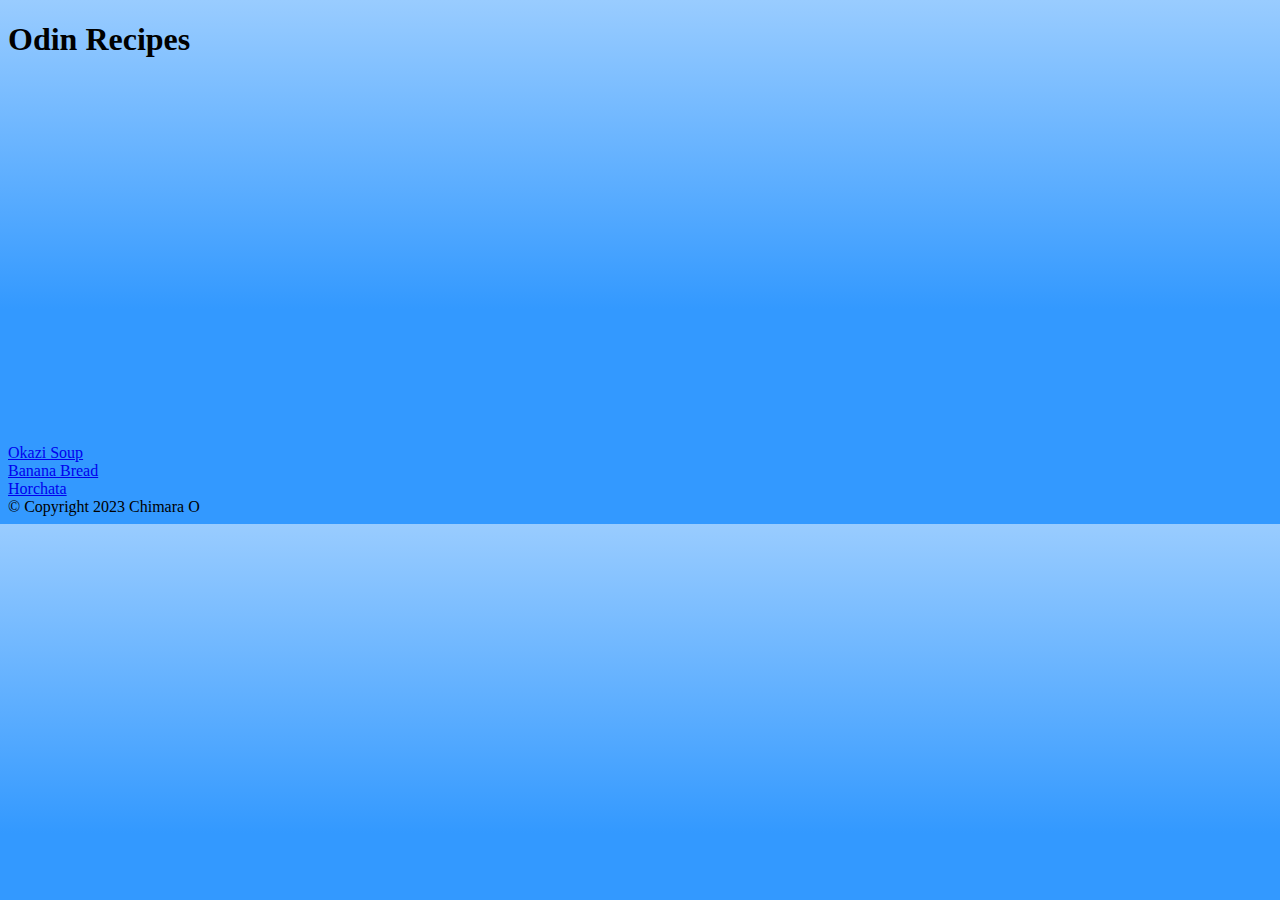
==== index.html @ d6d279bb "Removed the "/" in front of favicon "call"" ====
<!DOCTYPE html>
<html lang="en">
<head>
    <meta charset="UTF-8">
    <meta name="viewport" content="width=device-width, initial-scale=1.0">
    <title>Home Page</title>
    <link rel="icon" type="image/x-icon" href="recipes/favicon.ico.png">
</head>
<body  style="background: linear-gradient(to top, #3399ff 41%, #99ccff 100%)">
    <h1>Odin Recipes</h1>

    <div style="width:480px"><iframe allow="fullscreen" frameBorder="0" height="360" src="https://giphy.com/embed/Unxb6DU5dY2DKwyXie/video" width="480"></iframe></div>
    <a href="recipes/okazi.html">Okazi Soup</a> <br>
        <a href="recipes/banana_bread.html">Banana Bread</a> <br>
        <a href="recipes/horchata.html">Horchata</a> <br>
    <footer>&copy; Copyright 2023 Chimara O</footer>
   </body>
</html>
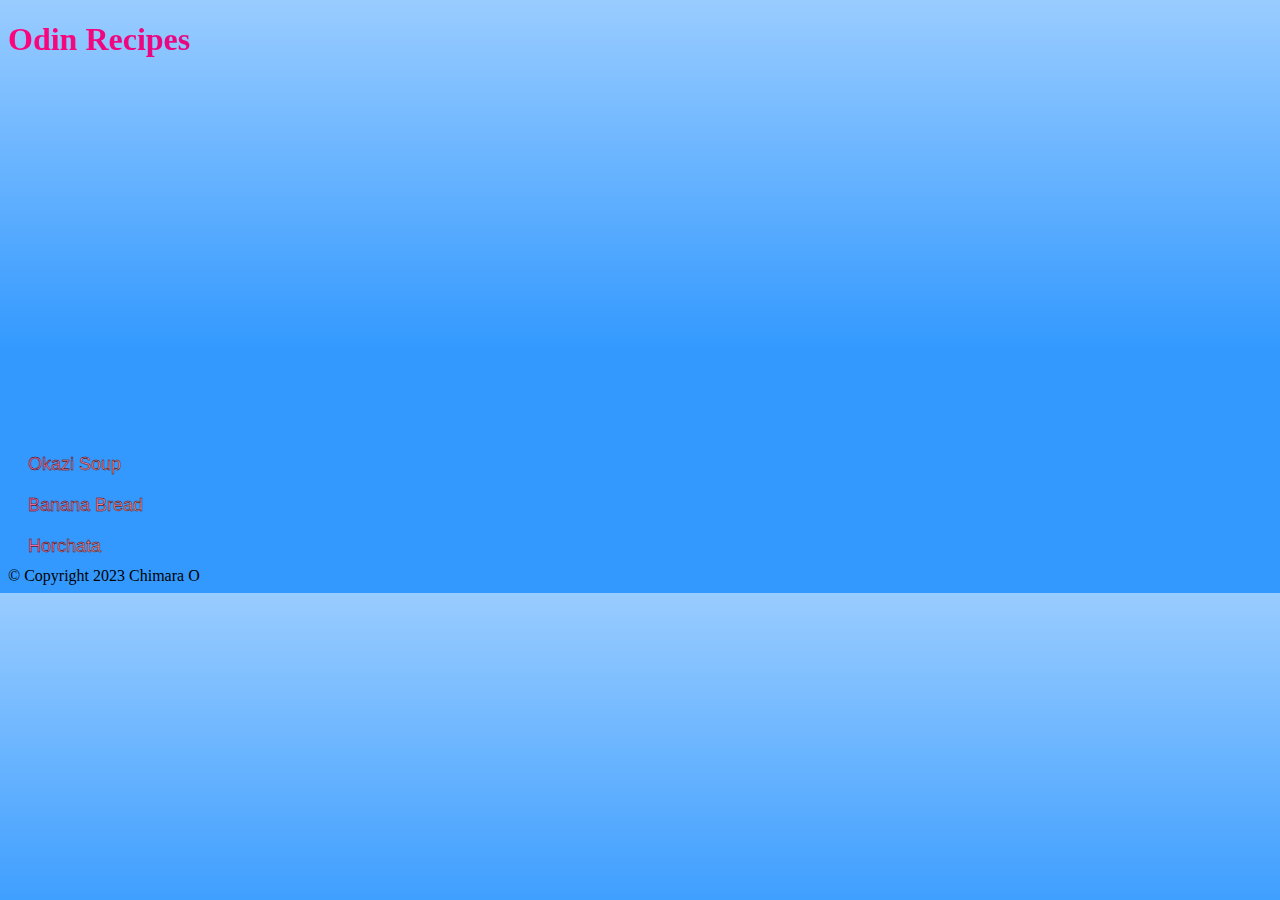
==== commit 148a9603: "add formatting via CSS" ====
--- a/index.html
+++ b/index.html
@@ -4,15 +4,17 @@
     <meta charset="UTF-8">
     <meta name="viewport" content="width=device-width, initial-scale=1.0">
     <title>Home Page</title>
-    <link rel="icon" type="image/x-icon" href="recipes/favicon.ico.png">
+    <link rel="stylesheet" href="style.css">
+    <link rel="icon" type="image/x-icon" href="assets/favicon.ico.png">
 </head>
-<body  style="background: linear-gradient(to top, #3399ff 41%, #99ccff 100%)">
-    <h1>Odin Recipes</h1>
+<body>
+    
+</body>    <h1>Odin Recipes</h1>
 
     <div style="width:480px"><iframe allow="fullscreen" frameBorder="0" height="360" src="https://giphy.com/embed/Unxb6DU5dY2DKwyXie/video" width="480"></iframe></div>
-    <a href="recipes/okazi.html">Okazi Soup</a> <br>
-        <a href="recipes/banana_bread.html">Banana Bread</a> <br>
-        <a href="recipes/horchata.html">Horchata</a> <br>
+    <a href="assets/okazi.jpeg">Okazi Soup</a> <br>
+        <a href="assets/banana_bread.jpeg">Banana Bread</a> <br>
+        <a href="assets/horchata.jpg">Horchata</a> <br>
     <footer>&copy; Copyright 2023 Chimara O</footer>
    </body>
 </html>
--- a/style.css
+++ b/style.css
@@ -0,0 +1,46 @@
+body {
+    width: 150%;
+ background: linear-gradient(to top, #3399ff 41%, #99ccff 100%)
+}
+
+h1 {
+    background: linear-gradient(-225deg, #FF057C 0%, #8D0B93 50%, #321575 100%);
+    -webkit-background-clip: text;
+    color: transparent;
+    text-align: justify;
+    font-family: cursive;
+}
+
+
+a {
+    background: linear-gradient(109.6deg, rgb(245, 95, 152) 11.2%, rgb(254, 148, 136) 100.2%);
+    -webkit-background-clip: text;
+    color: transparent;
+    font-size: large;
+    text-align: justify;
+    font-family: 'Franklin Gothic Medium', 'Arial Narrow', Arial, sans-serif;
+    
+    /* Add text stroke */
+    -webkit-text-fill-color: transparent;
+    -webkit-text-stroke: 0.4px rgb(0, 0, 0); /* You can adjust the width and color of the stroke */
+
+    /* Remove underline */
+    text-decoration: none;
+    padding: 10px 20px;
+    display: inline-block;
+
+    text-align: center;
+    
+}
+
+
+
+a:hover {
+    font-size:large;
+    padding: 10px 20px;
+    border-radius: 10px;
+    background: linear-gradient(110.4deg, rgb(255, 196, 254) 9.6%, rgb(251, 229, 123) 91%);
+    color: #000000;
+    -webkit-text-fill-color: #000000;
+}
+
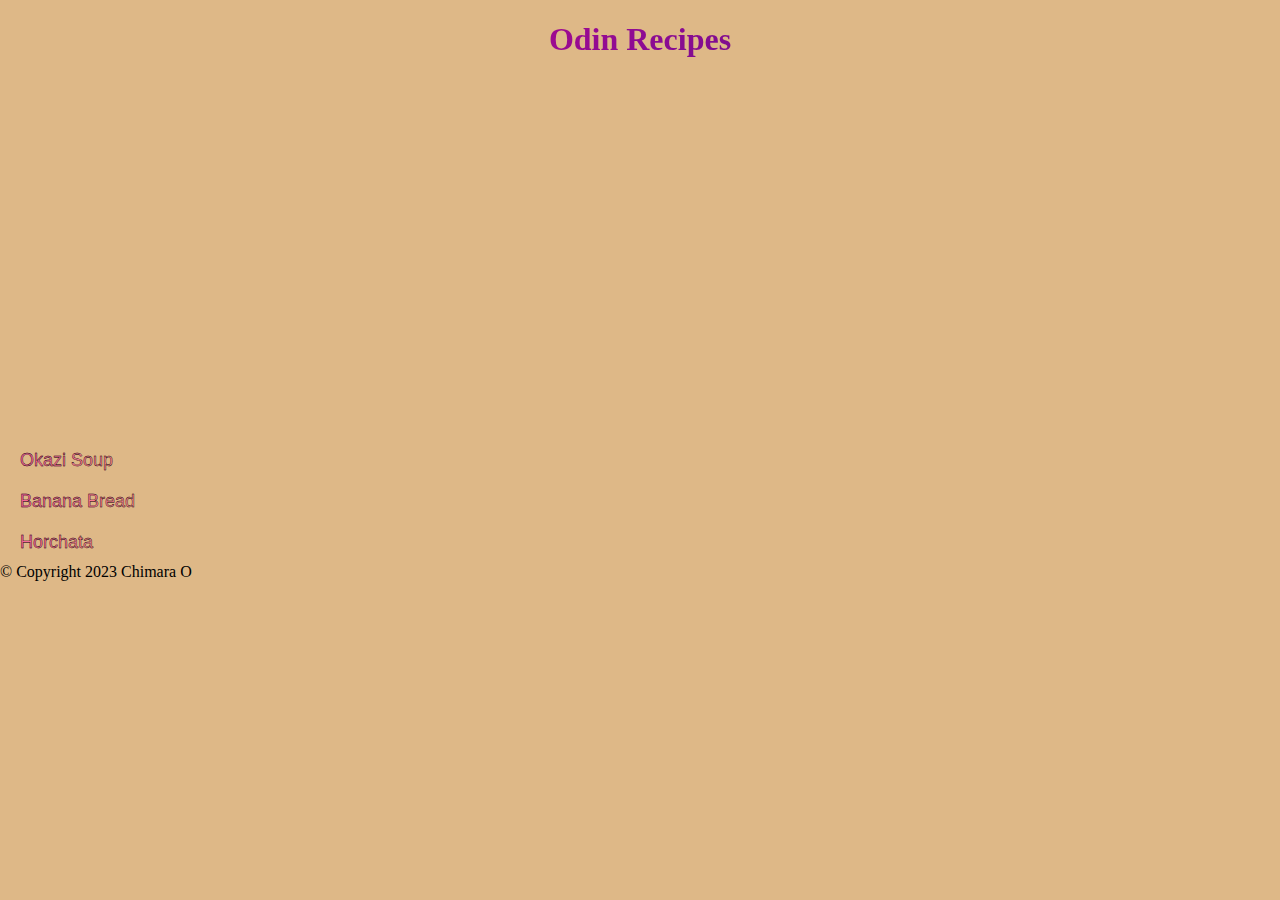
==== commit a879eb42: "change JS code" ====
--- a/index.html
+++ b/index.html
@@ -5,16 +5,24 @@
     <meta name="viewport" content="width=device-width, initial-scale=1.0">
     <title>Home Page</title>
     <link rel="stylesheet" href="style.css">
-    <link rel="icon" type="image/x-icon" href="assets/favicon.ico.png">
+    <link rel="icon" type="image/x-icon" href="recipes/assets/favicon.ico.png">
+
+    <!-- Include SweetAlert from CDN -->
 </head>
 <body>
-    
-</body>    <h1>Odin Recipes</h1>
+    <h1>Odin Recipes</h1>
 
-    <div style="width:480px"><iframe allow="fullscreen" frameBorder="0" height="360" src="https://giphy.com/embed/Unxb6DU5dY2DKwyXie/video" width="480"></iframe></div>
-    <a href="assets/okazi.jpeg">Okazi Soup</a> <br>
-        <a href="assets/banana_bread.jpeg">Banana Bread</a> <br>
-        <a href="assets/horchata.jpg">Horchata</a> <br>
+    <div class="gif-container">
+        <iframe allow="fullscreen" frameBorder="0" height="360" src="https://giphy.com/embed/Unxb6DU5dY2DKwyXie/video" width="480"></iframe>
+    </div>
+
+    <a href="recipes/okazi.html">Okazi Soup</a> <br>
+    <a href="recipes/banana_bread.html">Banana Bread</a> <br>
+    <a href="recipes/horchata.html">Horchata</a> <br>
+
     <footer>&copy; Copyright 2023 Chimara O</footer>
-   </body>
-</html>
+
+    <!-- Link to the JavaScript file -->
+    <script src="script.js"></script>
+</body>
+</html>--- a/style.css
+++ b/style.css
@@ -1,23 +1,25 @@
 body {
-    width: 150%;
- background: linear-gradient(to top, #3399ff 41%, #99ccff 100%)
+    margin: 0; /* Remove default margin */
+    padding: 0; /* Remove default padding */
+    width: 100%;
+    height: 100%;
+    background: burlywood;
 }
 
 h1 {
     background: linear-gradient(-225deg, #FF057C 0%, #8D0B93 50%, #321575 100%);
     -webkit-background-clip: text;
     color: transparent;
-    text-align: justify;
+    text-align: center;
     font-family: cursive;
 }
-
 
 a {
     background: linear-gradient(109.6deg, rgb(245, 95, 152) 11.2%, rgb(254, 148, 136) 100.2%);
     -webkit-background-clip: text;
     color: transparent;
     font-size: large;
-    text-align: justify;
+    text-align: center;
     font-family: 'Franklin Gothic Medium', 'Arial Narrow', Arial, sans-serif;
     
     /* Add text stroke */
@@ -34,13 +36,26 @@
 }
 
 
-
 a:hover {
     font-size:large;
     padding: 10px 20px;
+    text-align: center;
     border-radius: 10px;
     background: linear-gradient(110.4deg, rgb(255, 196, 254) 9.6%, rgb(251, 229, 123) 91%);
     color: #000000;
     -webkit-text-fill-color: #000000;
 }
 
+/* Add a class for the GIF container and center it */
+.gif-container {
+    margin: 0 auto; /* Center the container horizontally */
+    width: 480px; /* Set the width of the container */
+    text-align: center; /* Center the content within the container */
+}
+
+/* Additional styles for the iframe if needed */
+.gif-container iframe {
+    display: block; /* Ensure the iframe is treated as a block element */
+    margin: 0 auto; /* Center the iframe within the container */
+}
+
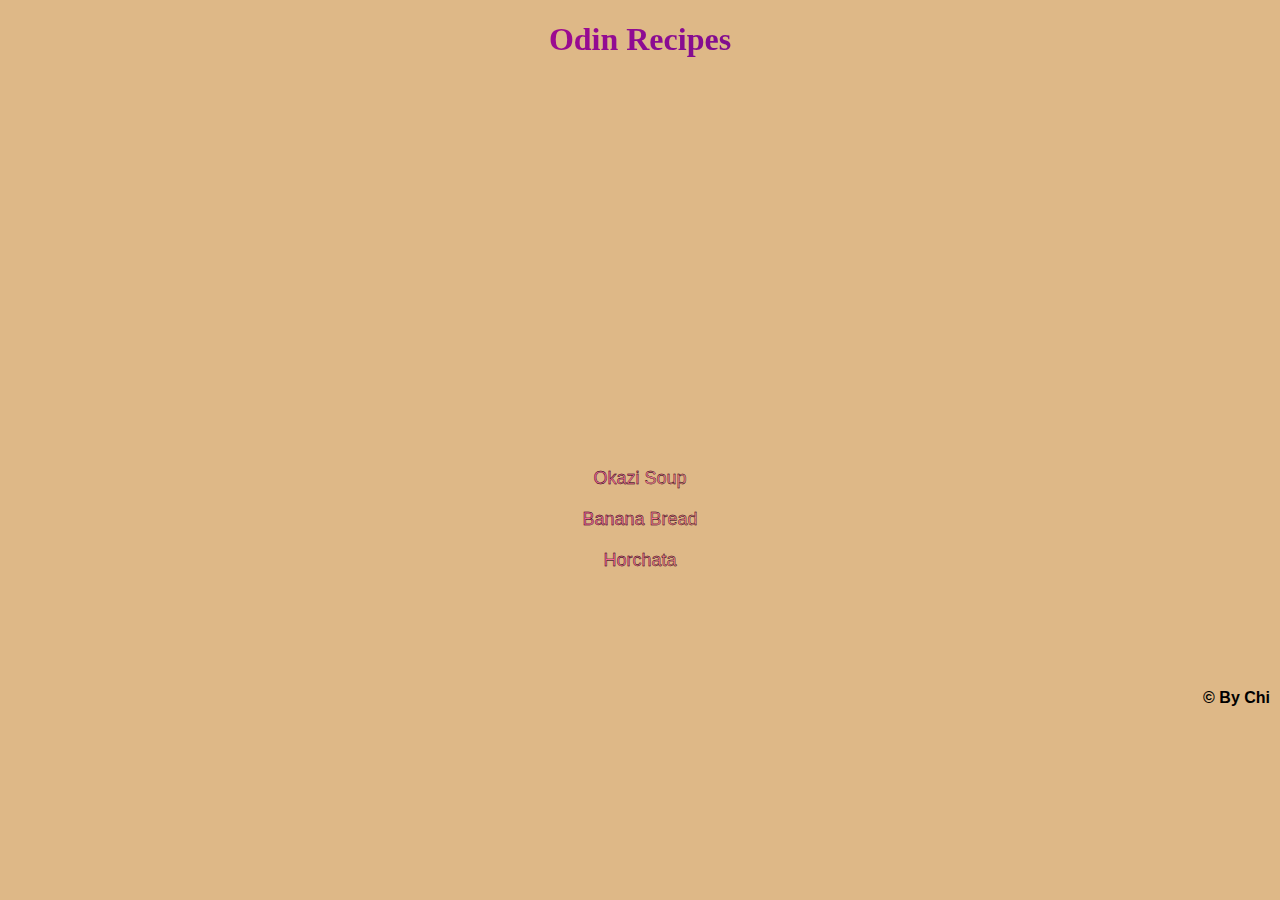
==== commit 3a9e6f85: "feat: formatting" ====
--- a/index.html
+++ b/index.html
@@ -4,6 +4,18 @@
     <meta charset="UTF-8">
     <meta name="viewport" content="width=device-width, initial-scale=1.0">
     <title>Home Page</title>
+    <style>
+        .center {
+            text-align: center;
+        }
+
+        footer {
+        text-align: right;
+        padding-right: 10px;
+        font-weight: bold;
+        font-family: 'Trebuchet MS', 'Lucida Sans Unicode', 'Lucida Grande', 'Lucida Sans', Arial, sans-serif;
+    }
+    </style>
     <link rel="stylesheet" href="style.css">
     <link rel="icon" type="image/x-icon" href="recipes/assets/favicon.ico.png">
 
@@ -15,14 +27,22 @@
     <div class="gif-container">
         <iframe allow="fullscreen" frameBorder="0" height="360" src="https://giphy.com/embed/Unxb6DU5dY2DKwyXie/video" width="480"></iframe>
     </div>
+    <br>
 
-    <a href="recipes/okazi.html">Okazi Soup</a> <br>
-    <a href="recipes/banana_bread.html">Banana Bread</a> <br>
-    <a href="recipes/horchata.html">Horchata</a> <br>
+    <div class="center">
+        <a href="recipes/okazi.html">Okazi Soup</a> <br>
+        <a href="recipes/banana_bread.html">Banana Bread</a> <br>
+        <a href="recipes/horchata.html">Horchata</a> <br>
+    </div>
+<br><br>
+<br>
+<br>
+<br>
+<br>
 
-    <footer>&copy; Copyright 2023 Chimara O</footer>
+    <footer>&copy; By Chi</footer>
 
-    <!-- Link to the JavaScript file -->
+    <!--Link to the JavaScript file-->
     <script src="script.js"></script>
 </body>
 </html>